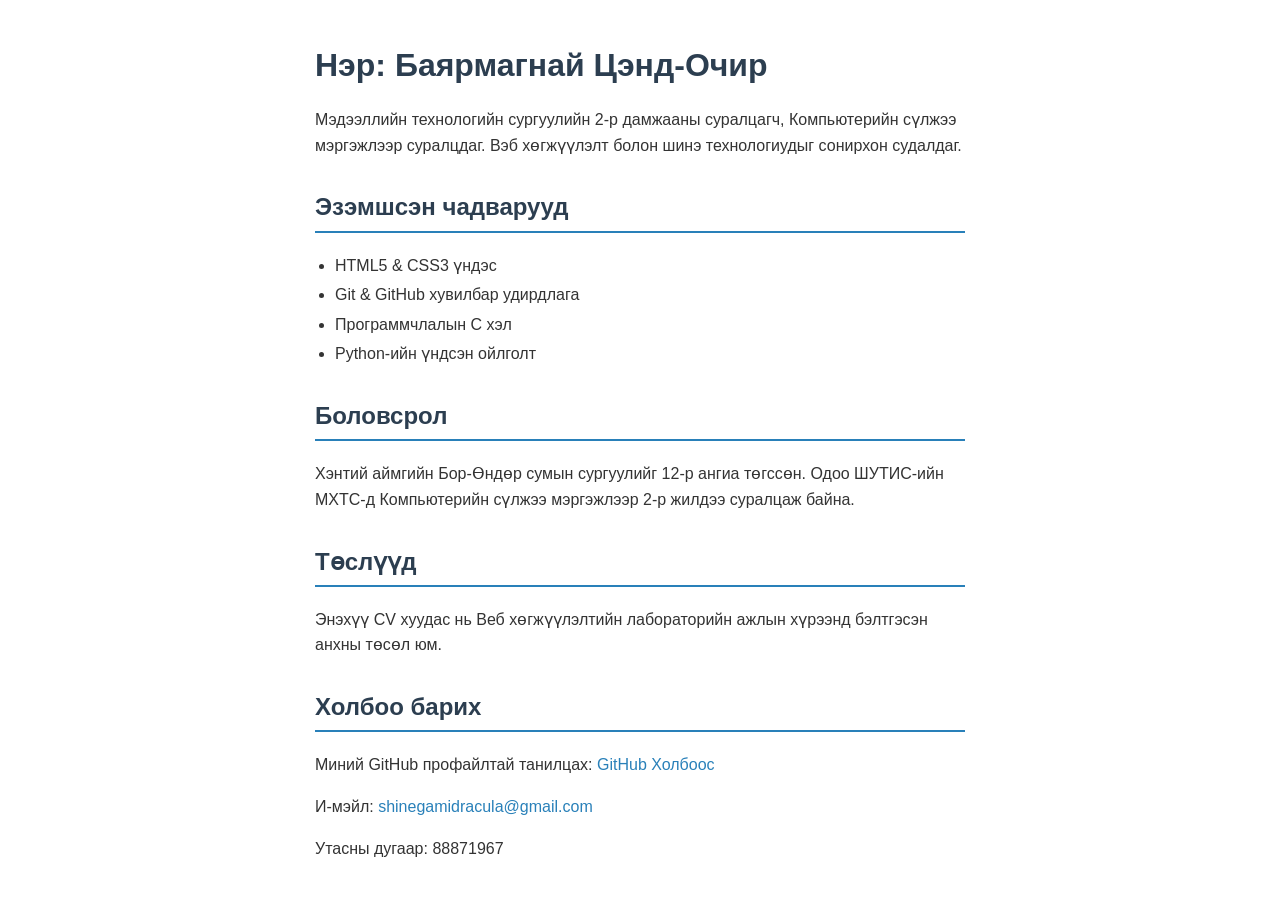
==== index.html @ 62ee5552 "Initial commit: Add CV index.html" ====
<!DOCTYPE html>
<html lang="mn">
<head>
  <meta charset="UTF-8">
  <meta name="viewport" content="width=device-width, initial-scale=1.0">
  <title>Миний Товч CV</title>
  <style>
    body {
      font-family: Arial, sans-serif;
      color: #333;
      max-width: 650px;
      margin: 40px auto;
      padding: 0 20px;
      line-height: 1.6;
    }
    h1 {
      color: #2c3e50;
      margin-bottom: 4px;
    }
    h2 {
      color: #2c3e50;
      border-bottom: 2px solid #2980b9;
      padding-bottom: 4px;
      margin-top: 30px;
    }
    ul {
      padding-left: 20px;
    }
    li {
      margin-bottom: 4px;
    }
    a {
      color: #2980b9;
      text-decoration: none;
    }
    a:hover {
      text-decoration: underline;
    }
  </style>
</head>
<body>

  <!-- Үндсэн гарчиг -->
  <h1>Нэр: Баярмагнай Цэнд-Очир</h1>
  <p>Мэдээллийн технологийн сургуулийн 2-р дамжааны суралцагч, Компьютерийн сүлжээ мэргэжлээр суралцдаг. Вэб хөгжүүлэлт болон шинэ технологиудыг сонирхон судалдаг.</p>

  <h2>Эзэмшсэн чадварууд</h2>
  <ul>
    <li>HTML5 &amp; CSS3 үндэс</li>
    <li>Git &amp; GitHub хувилбар удирдлага</li>
    <li>Программчлалын C хэл</li>
    <li>Python-ийн үндсэн ойлголт</li>
  </ul>

  <h2>Боловсрол</h2>
  <p>Хэнтий аймгийн Бор-Өндөр сумын сургуулийг 12-р ангиа төгссөн. Одоо ШУТИС-ийн МХТС-д Компьютерийн сүлжээ мэргэжлээр 2-р жилдээ суралцаж байна.</p>

  <h2>Төслүүд</h2>
  <p>Энэхүү CV хуудас нь Веб хөгжүүлэлтийн лабораторийн ажлын хүрээнд бэлтгэсэн анхны төсөл юм.</p>

  <h2>Холбоо барих</h2>
  <p>Миний GitHub профайлтай танилцах:
    <a href="https://github.com" target="_blank">GitHub Холбоос</a>
  </p>
  <p>И-мэйл: <a href="mailto:shinegamidracula@gmail.com">shinegamidracula@gmail.com</a></p>
  <p>Утасны дугаар: 88871967</p>

</body>
</html>
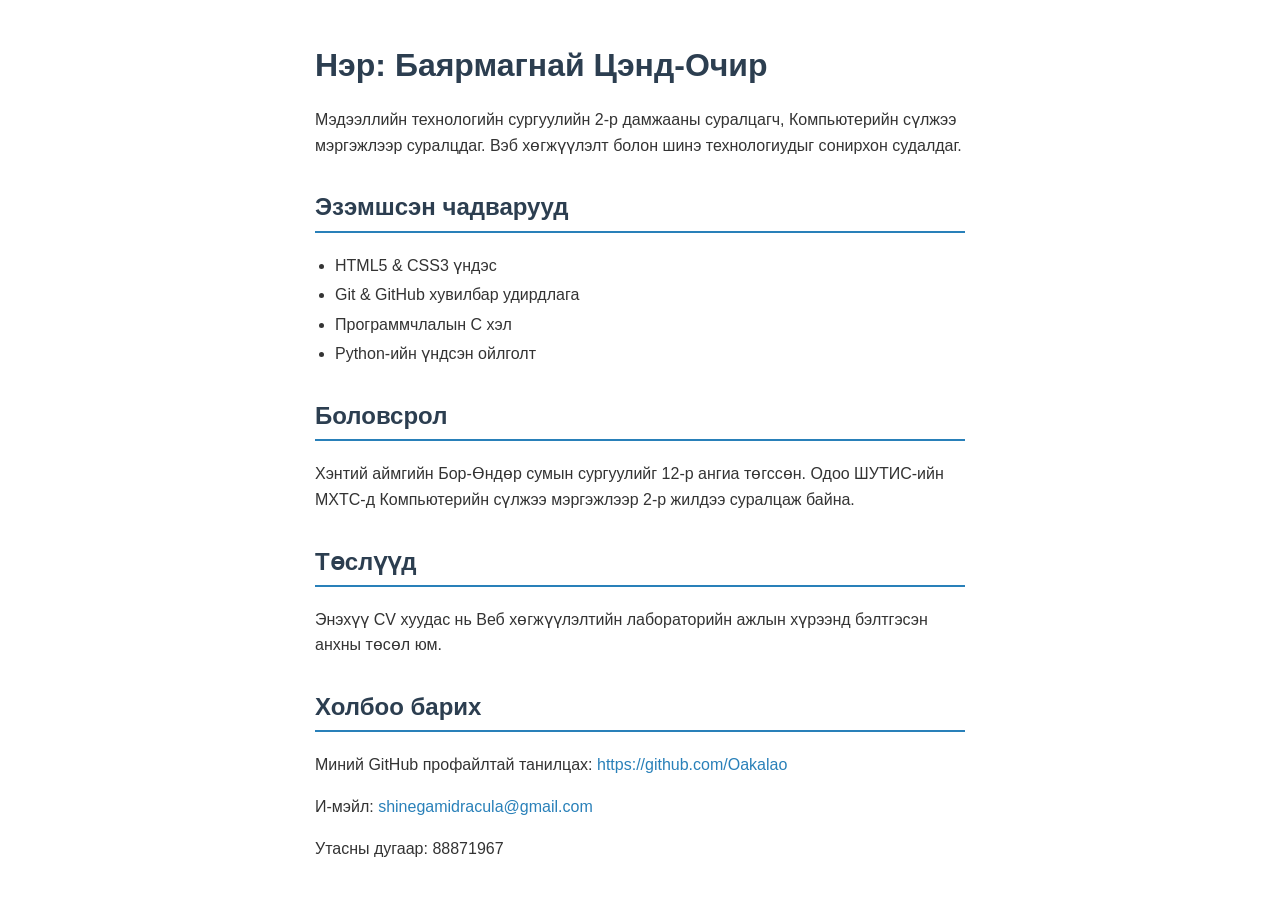
==== commit 4e6d3fb0: "Update GitHub link" ====
--- a/index.html
+++ b/index.html
@@ -60,7 +60,7 @@
 
   <h2>Холбоо барих</h2>
   <p>Миний GitHub профайлтай танилцах:
-    <a href="https://github.com" target="_blank">GitHub Холбоос</a>
+    <a href="https://github.com/Oakalao" target="_blank">https://github.com/Oakalao</a>
   </p>
   <p>И-мэйл: <a href="mailto:shinegamidracula@gmail.com">shinegamidracula@gmail.com</a></p>
   <p>Утасны дугаар: 88871967</p>
